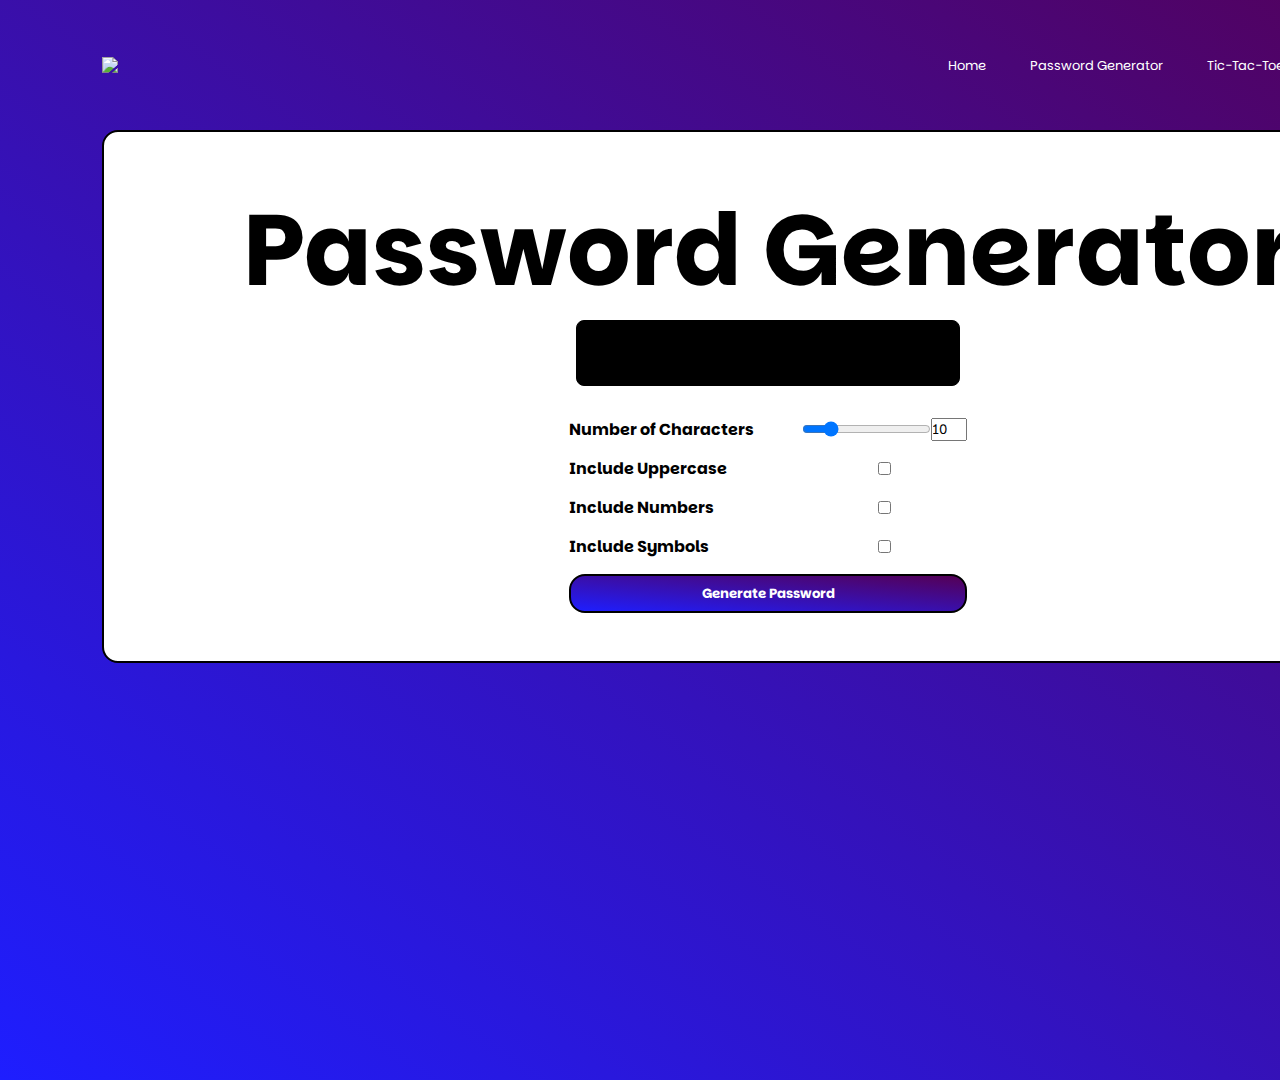
==== password generator.html @ c8c4ec5e "First commit" ====
<!DOCTYPE html>
<html lang="en">
<head>
    <meta charset="UTF-8">
    <meta name="viewport" content="width=device-width, initial-scale=1.0">
    <script src="script.js" defer></script>
    <link rel="stylesheet" href="password generator.css">
    <link href="https://fonts.googleapis.com/css2?family=Parkinsans:wght@300..800&display=swap" rel="stylesheet">
    <title>Password Generator</title>
</head>
<body>
    <div class="container">
        <div class="navbar">
            <img src="C:\Users\beguma\OneDrive - FUJITSU\Desktop\Documents\Python Challenges\joystick-xxl.png" class="logo">
            <nav>
                <ul>
                    <li><a href="index.html">Home</a></li>
                    <li><a href="">Password Generator</a></li>
                    <li><a href="">Tic-Tac-Toe</a></li>
                    <li><a href="">Connect Four</a></li>
                </ul>
            </nav>
        </div>
        <div class="container2">
            <h1 class="title">Password Generator</h1>
            <h3 class="password-display" id="passwordDisplay"></h3>
            <form id="passwordgeneratorform" class="form">
                <label for="characterAmountNumber">Number of Characters</label>
                <div class="character-amount-container">
                    <input type="range" min="1" max="50" value="10" id="characterAmountRange">
                    <input class="number-input" type="number" min="1" max="50" value="10" id="characterAmountNumber">
                </div>

                <label for="includeUppercase">Include Uppercase</label>
                <input type="checkbox" id="includeUppercase">

                <label for="includeNumbers">Include Numbers</label>
                <input type="checkbox" id="includeNumbers">

                <label for="includeSymbols">Include Symbols</label>
                <input type="checkbox" id="includeSymbols">

                <button type="submit" class="btn">Generate Password</button>
            </form>
        </div>
    </div>

</body>
</html>
---- password generator.css ----
*{
    margin: 0;
    padding: 0;
    font-family: "Parkinsans", sans-serif;
}

.container{
    width: 120vw;
    height: 120vh;
    background: linear-gradient(to top right, rgb(30, 30, 255), rgb(85, 0, 85));
    background-position: center
    background-size: cover;
    padding-left: 8%;
    padding-right: 8%;
    box-sizing: border-box;
}

.navbar{
    height: 12%;
    display: flex;
    align-items: center;
}

.logo{
    width: 50px;
    cursor: pointer
}

nav{
    flex: 1;
    text-align: right
}

nav ul li{
    list-style: none;
    display: inline-block;
    margin-left: 60px;
}

nav ul li a{
    text-decoration: none;
    color: #fff;
    font-size: 13px;
}

h1{
    color: fff;
    font-size: 100px;
}

p{
    color: #ffffff;
    font-size: 11px;
    line-height: 15px;
}

.navbar ul li{
    list-style: none;
    display: incline-block;
    margin: 0 20px;
    position: relative;
}

.navbar ul li a{
    text-decoration: none;
    color: #fff;
}

.navbar ul li::after{
    content: '';
    height: 3px;
    width: 0;
    background: #fff;
    position: absolute;
    left: 0;
    bottom: -10px;
    transition: 0.5s;
}

.navbar ul li:hover:after{
    width: 100%;
}

.body{
    color: #000000;
    margin: 0;
    min-height: 100vh;
    display: flex;
    justify-content: center;
    align-items: center;
}

.container2{
    background-color: rgb(255, 255, 255);
    padding: 3rem;
    border-radius: 1rem;
    border: 2px solid black;
    display: flex;
    justify-content: center;
    align-items: center;
    flex-direction: column;
}

.form{
    display: grid;
    grid-template-columns: auto auto;
    row-gap: 1rem;
    column-gap: 3rem;
    justify-content: center;
    align-items: center;
}

.title {
    margin: 0;
    text-align: center;
}

label{
    font-weight: bold;
}

.character-amount-container{
    display: flex;
    align-items: center;
}

.number-input{
    width: 2rem;
}

.password-display{
    background-color: #000000;
    color: #fff;
    padding: 1rem;
    border: 1px solid #000000;
    height: 2rem;
    width: 350px;
    display: flex;
    justify-content: center;
    align-items: center;
    word-break: break-all;
    border-radius: .5rem;
    margin-bottom: 2rem;
}

.btn{
    grid-column: span 2;
    background: linear-gradient(to top right, rgb(30, 30, 255), rgb(85, 0, 85));
    border: 2px solid #000000;
    color: #fff;
    padding: .5rem 1rem;
    font-weight: bold;
    cursor: pointer;
    border-radius: 1rem;
}

.btn:hover{
    background-color: #FFFFFF33;
}
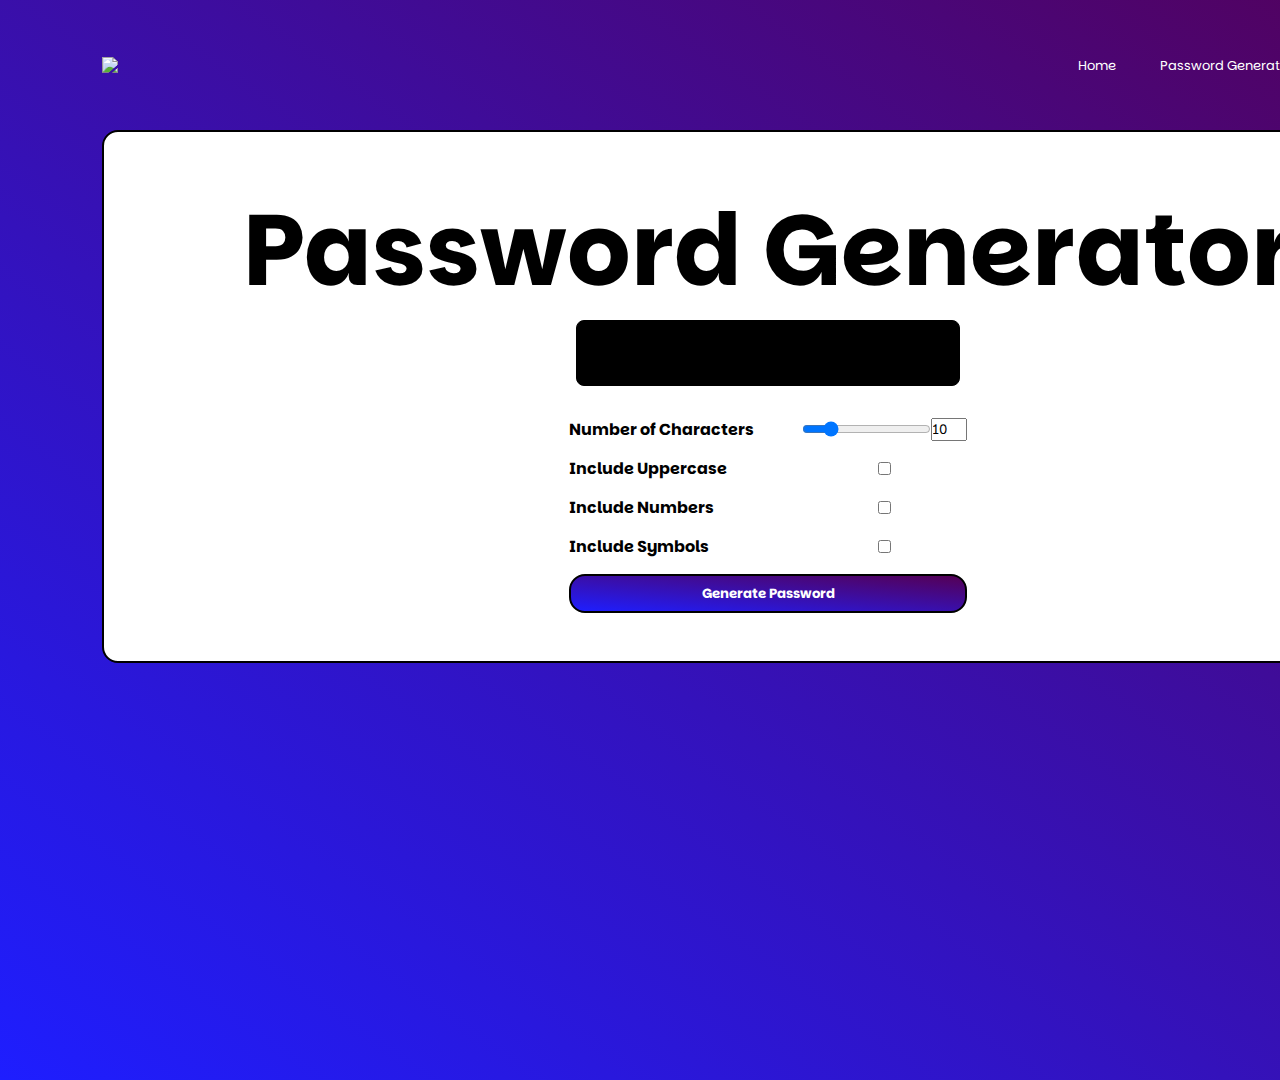
==== commit 5c9a3fa9: "Final Commit" ====
--- a/password generator.html
+++ b/password generator.html
@@ -3,7 +3,7 @@
 <head>
     <meta charset="UTF-8">
     <meta name="viewport" content="width=device-width, initial-scale=1.0">
-    <script src="script.js" defer></script>
+    <script src="password generator.js" defer></script>
     <link rel="stylesheet" href="password generator.css">
     <link href="https://fonts.googleapis.com/css2?family=Parkinsans:wght@300..800&display=swap" rel="stylesheet">
     <title>Password Generator</title>
@@ -11,13 +11,12 @@
 <body>
     <div class="container">
         <div class="navbar">
-            <img src="C:\Users\beguma\OneDrive - FUJITSU\Desktop\Documents\Python Challenges\joystick-xxl.png" class="logo">
+            <img src="https://www.iconsdb.com/icons/preview/white/joystick-xxl.png" class="logo">
             <nav>
                 <ul>
                     <li><a href="index.html">Home</a></li>
-                    <li><a href="">Password Generator</a></li>
-                    <li><a href="">Tic-Tac-Toe</a></li>
-                    <li><a href="">Connect Four</a></li>
+                    <li><a href="password generator.html">Password Generator</a></li>
+                    <li><a href="tic-tac-toe.html">Tic-Tac-Toe</a></li>
                 </ul>
             </nav>
         </div>
--- a/password generator.css
+++ b/password generator.css
@@ -8,7 +8,7 @@
     width: 120vw;
     height: 120vh;
     background: linear-gradient(to top right, rgb(30, 30, 255), rgb(85, 0, 85));
-    background-position: center
+    background-position: center;
     background-size: cover;
     padding-left: 8%;
     padding-right: 8%;
@@ -56,7 +56,7 @@
 
 .navbar ul li{
     list-style: none;
-    display: incline-block;
+    display: inline-block;
     margin: 0 20px;
     position: relative;
 }
